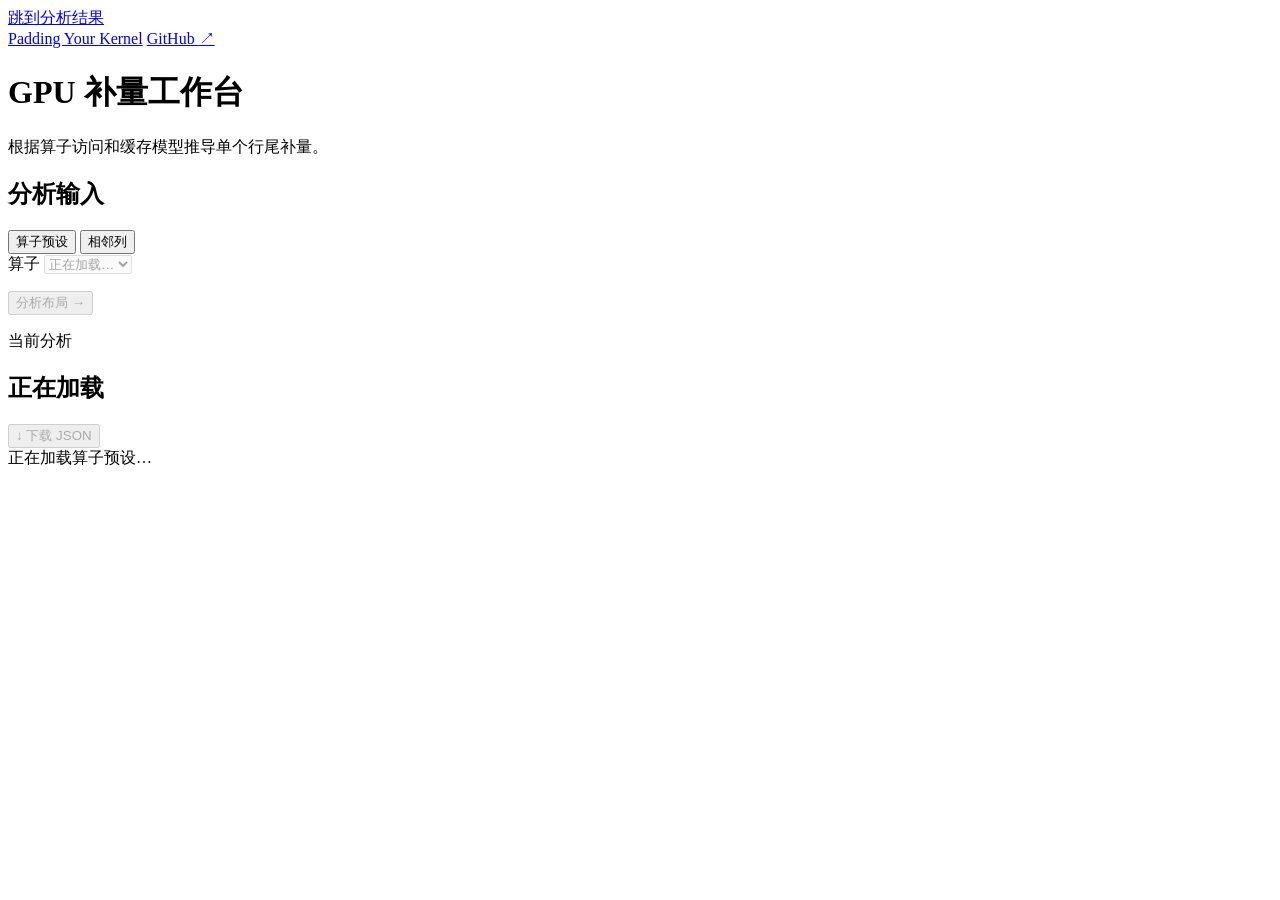
==== src/padding_your_kernel/web/index.html @ 63295ee6 "Replace legacy workbench with analytical padding tool" ====
<!doctype html>
<html lang="zh-CN">
<head>
  <meta charset="utf-8">
  <meta name="viewport" content="width=device-width, initial-scale=1">
  <meta name="theme-color" content="#101722">
  <title>Padding Your Kernel · GPU 补量工作台</title>
  <link rel="stylesheet" href="/style.css">
  <script src="/app.js" defer></script>
</head>
<body>
  <a class="skip-link" href="#analysis">跳到分析结果</a>
  <header class="topbar">
    <div class="wrap top-inner">
      <a class="brand" href="/" aria-label="Padding Your Kernel 工作台"><span class="brand-mark" aria-hidden="true"><i></i><i></i><i></i></span>Padding Your Kernel</a>
      <a class="repo-link" href="https://github.com/RTS-SYSU/Padding_your_kernel" target="_blank" rel="noopener noreferrer">GitHub <span aria-hidden="true">↗</span></a>
    </div>
  </header>
  <main class="wrap">
    <div class="page-heading">
      <h1>GPU 补量工作台</h1>
      <p>根据算子访问和缓存模型推导单个行尾补量。</p>
    </div>
    <div class="workspace">
      <aside class="panel controls" aria-labelledby="inputs-title">
        <h2 id="inputs-title">分析输入</h2>
        <div class="segments" role="group" aria-label="分析模式">
          <button id="preset-mode" type="button" aria-pressed="true" aria-controls="preset-fields">算子预设</button>
          <button id="custom-mode" type="button" aria-pressed="false" aria-controls="custom-fields">相邻列</button>
        </div>
        <form id="analysis-form">
          <div id="preset-fields" class="fields">
            <label for="preset">算子</label>
            <select id="preset" disabled><option>正在加载…</option></select>
            <p id="preset-meta" class="quiet field-note"></p>
          </div>
          <div id="custom-fields" class="fields" hidden>
            <div class="field-grid">
              <label>逻辑行宽 <input id="width" type="number" min="1" max="2147483647" step="1" value="2048" required></label>
              <label>行数 <input id="rows" type="number" min="1" max="2147483647" step="1" value="2048" required></label>
            </div>
            <label for="reserved">保留的同组缓存线数</label>
            <input id="reserved" type="number" min="0" step="1" value="1" required>
            <label for="alignment">基址对齐</label>
            <select id="alignment"><option value="4">4 B</option><option value="8">8 B</option><option value="16">16 B</option><option value="32">32 B</option><option value="64">64 B</option><option value="128" selected>128 B</option><option value="256">256 B</option></select>
          </div>
          <button id="analyze" type="submit" class="primary" disabled>分析布局 <span aria-hidden="true">→</span></button>
        </form>
        <p id="input-status" class="input-status" role="status" aria-live="polite"></p>
        <button id="retry-presets" type="button" class="secondary" hidden>重新加载预设</button>
      </aside>

      <div id="analysis" class="analysis" tabindex="-1" aria-label="分析结果" aria-busy="true">
        <section class="panel">
          <div class="panel-head result-head">
            <div><p class="section-label">当前分析</p><h2 id="operator">正在加载</h2><p id="result-meta" class="quiet"></p></div>
            <button id="download" type="button" class="secondary download" disabled><span aria-hidden="true">↓</span> 下载 JSON</button>
          </div>
          <div id="result-empty" class="placeholder" role="status">正在加载算子预设…</div>
          <div id="result-body" hidden>
            <div class="metrics">
              <div class="metric featured"><span>每行建议补量</span><strong id="padding-value">—</strong><small id="result-status"></small></div>
              <div class="metric"><span>逻辑行宽 → 物理行距</span><strong id="pitch-value">—</strong><small id="pitch-note"></small></div>
              <div class="metric"><span>额外分配</span><strong id="bytes-value">—</strong><small id="bytes-note"></small></div>
            </div>
            <div id="layout-section" class="layout-section" hidden>
              <div class="layout-top"><h3>行距对照</h3><label id="operand-label" hidden>操作数 <select id="operand"></select></label><span id="operand-name" class="quiet"></span></div>
              <div id="diagrams" class="diagrams"></div>
              <div class="legend"><span><i class="data-key"></i>逻辑元素</span><span id="pad-legend"><i class="pad-key"></i>行尾补量</span><span id="diagram-note" class="quiet"></span></div>
            </div>
          </div>
        </section>

        <section id="evidence" class="panel evidence" aria-labelledby="evidence-title" hidden>
          <div class="panel-head"><h2 id="evidence-title">推导与适用范围</h2></div>
          <dl class="evidence-list">
            <div><dt>推导规则</dt><dd id="rule"></dd></div>
            <div><dt>选择理由</dt><dd id="reason"></dd></div>
            <div><dt>适用范围</dt><dd id="scope"></dd></div>
            <div id="source-row" hidden><dt>源码依据</dt><dd><code id="source"></code></dd></div>
          </dl>
          <div id="fact-section" class="assumptions" hidden><h3>推导证据</h3><ul id="facts"></ul></div>
          <div id="assumption-section" class="assumptions" hidden><h3>模型假设</h3><ul id="assumptions"></ul></div>
          <div id="operands-section" class="operands" hidden>
            <h3>操作数布局</h3>
            <div class="table-scroll"><table>
              <thead><tr><th scope="col">操作数</th><th scope="col">行数</th><th scope="col">逻辑行宽</th><th scope="col">物理行距</th><th scope="col">增加字节</th></tr></thead>
              <tbody id="operand-rows"></tbody>
            </table></div>
          </div>
        </section>
      </div>
    </div>
  </main>
</body>
</html>
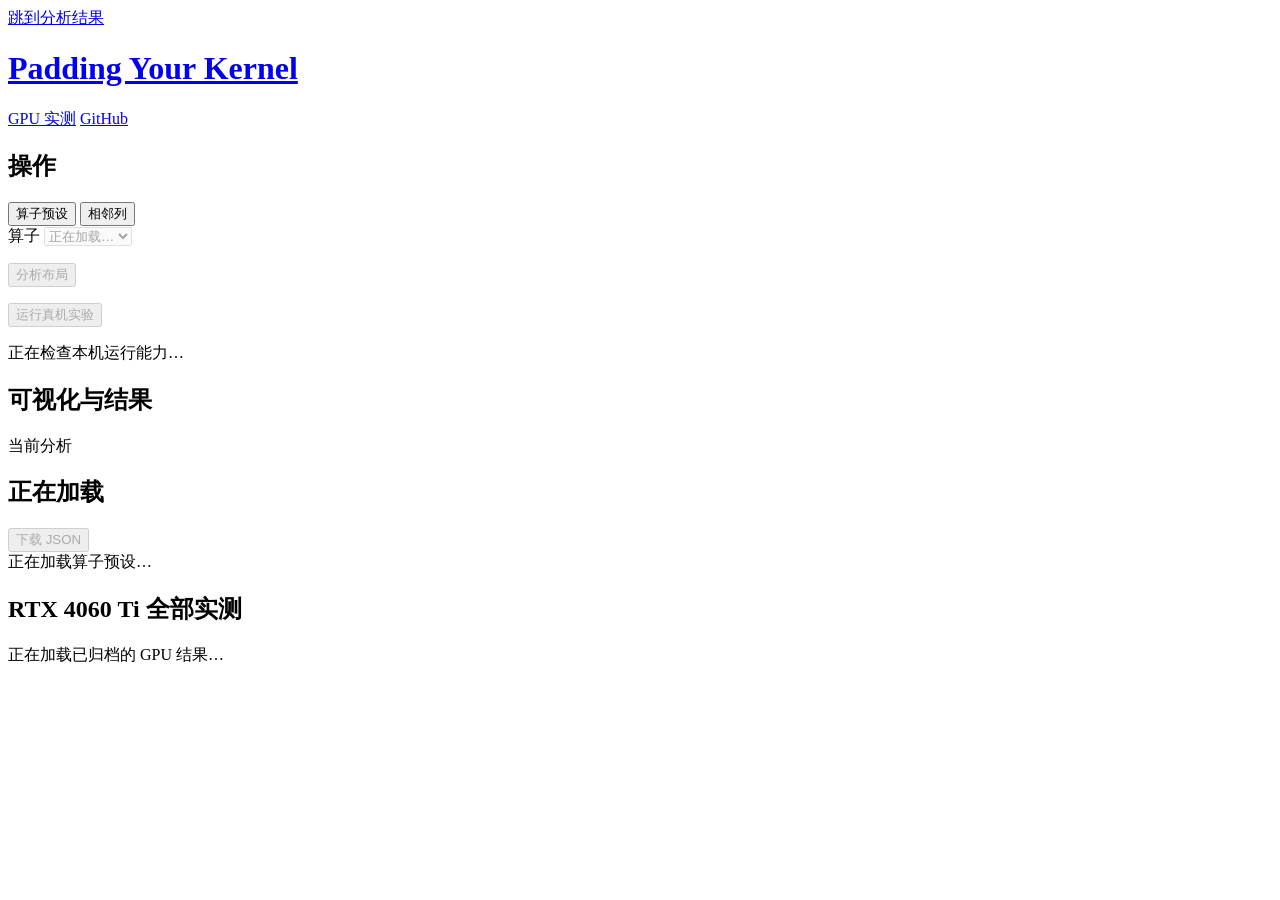
==== commit a7a35dc5: "Add live GPU experiments and a plain measurement workbench" ====
--- a/src/padding_your_kernel/web/index.html
+++ b/src/padding_your_kernel/web/index.html
@@ -12,18 +12,17 @@
   <a class="skip-link" href="#analysis">跳到分析结果</a>
   <header class="topbar">
     <div class="wrap top-inner">
-      <a class="brand" href="/" aria-label="Padding Your Kernel 工作台"><span class="brand-mark" aria-hidden="true"><i></i><i></i><i></i></span>Padding Your Kernel</a>
-      <a class="repo-link" href="https://github.com/RTS-SYSU/Padding_your_kernel" target="_blank" rel="noopener noreferrer">GitHub <span aria-hidden="true">↗</span></a>
+      <h1 class="app-title"><a class="brand" href="/">Padding Your Kernel</a></h1>
+      <nav class="top-links" aria-label="工作台链接">
+        <a class="measurement-link" href="#measurement-summary">GPU 实测</a>
+        <a class="repo-link" href="https://github.com/RTS-SYSU/Padding_your_kernel" target="_blank" rel="noopener noreferrer">GitHub</a>
+      </nav>
     </div>
   </header>
   <main class="wrap">
-    <div class="page-heading">
-      <h1>GPU 补量工作台</h1>
-      <p>根据算子访问和缓存模型推导单个行尾补量。</p>
-    </div>
     <div class="workspace">
       <aside class="panel controls" aria-labelledby="inputs-title">
-        <h2 id="inputs-title">分析输入</h2>
+        <h2 id="inputs-title">操作</h2>
         <div class="segments" role="group" aria-label="分析模式">
           <button id="preset-mode" type="button" aria-pressed="true" aria-controls="preset-fields">算子预设</button>
           <button id="custom-mode" type="button" aria-pressed="false" aria-controls="custom-fields">相邻列</button>
@@ -44,22 +43,28 @@
             <label for="alignment">基址对齐</label>
             <select id="alignment"><option value="4">4 B</option><option value="8">8 B</option><option value="16">16 B</option><option value="32">32 B</option><option value="64">64 B</option><option value="128" selected>128 B</option><option value="256">256 B</option></select>
           </div>
-          <button id="analyze" type="submit" class="primary" disabled>分析布局 <span aria-hidden="true">→</span></button>
+          <button id="analyze" type="submit" class="primary" disabled>分析布局</button>
         </form>
         <p id="input-status" class="input-status" role="status" aria-live="polite"></p>
         <button id="retry-presets" type="button" class="secondary" hidden>重新加载预设</button>
+        <div id="live-controls" class="live-controls">
+          <button id="run-live" type="button" class="secondary" disabled>运行真机实验</button>
+          <progress id="live-progress" aria-label="真机实验进行中" hidden></progress>
+          <p id="live-status" class="input-status" role="status" aria-live="polite">正在检查本机运行能力…</p>
+        </div>
       </aside>
 
       <div id="analysis" class="analysis" tabindex="-1" aria-label="分析结果" aria-busy="true">
+        <h2 class="workspace-title">可视化与结果</h2>
         <section class="panel">
           <div class="panel-head result-head">
             <div><p class="section-label">当前分析</p><h2 id="operator">正在加载</h2><p id="result-meta" class="quiet"></p></div>
-            <button id="download" type="button" class="secondary download" disabled><span aria-hidden="true">↓</span> 下载 JSON</button>
+            <button id="download" type="button" class="secondary download" disabled>下载 JSON</button>
           </div>
           <div id="result-empty" class="placeholder" role="status">正在加载算子预设…</div>
           <div id="result-body" hidden>
             <div class="metrics">
-              <div class="metric featured"><span>每行建议补量</span><strong id="padding-value">—</strong><small id="result-status"></small></div>
+              <div class="metric"><span>每行建议补量</span><strong id="padding-value">—</strong><small id="result-status"></small></div>
               <div class="metric"><span>逻辑行宽 → 物理行距</span><strong id="pitch-value">—</strong><small id="pitch-note"></small></div>
               <div class="metric"><span>额外分配</span><strong id="bytes-value">—</strong><small id="bytes-note"></small></div>
             </div>
@@ -69,6 +74,37 @@
               <div class="legend"><span><i class="data-key"></i>逻辑元素</span><span id="pad-legend"><i class="pad-key"></i>行尾补量</span><span id="diagram-note" class="quiet"></span></div>
             </div>
           </div>
+        </section>
+
+        <section id="live-result" class="panel measurements" aria-labelledby="live-result-title" hidden>
+          <div class="panel-head measurement-head">
+            <div><h2 id="live-result-title">本次真机实验</h2><p class="quiet" id="live-result-device"></p></div>
+            <span id="live-result-verdict" class="verdict" hidden></span>
+          </div>
+          <p id="live-result-message" class="measurement-message" role="status"></p>
+          <div id="live-result-data" hidden>
+            <dl id="live-result-stats" class="native-stats"></dl>
+            <div id="live-result-processes" class="native-processes" hidden>
+              <h3>各进程配对加速比</h3><ol id="live-result-ratios"></ol>
+            </div>
+            <p id="live-result-method" class="measurement-method"></p>
+          </div>
+        </section>
+
+        <section id="native-measurements" class="panel measurements" aria-labelledby="native-title" hidden>
+          <div class="panel-head measurement-head">
+            <div><h2 id="native-title">历史真机实验</h2><p class="quiet" id="native-device"></p></div>
+            <span id="native-verdict" class="verdict" hidden></span>
+          </div>
+          <p id="native-message" class="measurement-message" role="status"></p>
+          <div id="native-data" hidden>
+            <dl id="native-stats" class="native-stats"></dl>
+            <div id="native-processes" class="native-processes" hidden>
+              <h3>各进程配对加速比</h3><ol id="native-ratios"></ol>
+            </div>
+            <p id="native-method" class="measurement-method"></p>
+          </div>
+          <div class="measurement-actions"><a href="#measurement-summary">查看全部 GPU 实测</a></div>
         </section>
 
         <section id="evidence" class="panel evidence" aria-labelledby="evidence-title" hidden>
@@ -91,6 +127,24 @@
         </section>
       </div>
     </div>
+    <section id="measurement-summary" class="panel measurement-summary" aria-labelledby="summary-title">
+      <div class="panel-head measurement-head">
+        <div><h2 id="summary-title">RTX 4060 Ti 全部实测</h2><p id="summary-meta" class="quiet"></p></div>
+        <button id="retry-measurements" type="button" class="secondary" hidden>重新加载结果</button>
+      </div>
+      <p id="summary-message" class="measurement-message" role="status">正在加载已归档的 GPU 结果…</p>
+      <div id="summary-content" class="summary-content" hidden>
+        <ul id="summary-totals" class="summary-totals" aria-label="验收统计"></ul>
+        <div class="table-scroll" role="region" aria-label="GPU 实测配置表" tabindex="0">
+          <table class="summary-table">
+            <caption class="sr-only">按预设配置比较两种布局的 CUDA 事件时间</caption>
+            <thead><tr><th scope="col">算子与尺寸</th><th scope="col">推导补量</th><th scope="col">基线 (µs)</th><th scope="col">补后 (µs)</th><th scope="col">配对加速比</th><th scope="col">更快进程</th><th scope="col">结果</th></tr></thead>
+            <tbody id="summary-rows"></tbody>
+          </table>
+        </div>
+        <p id="summary-method" class="measurement-method"></p>
+      </div>
+    </section>
   </main>
 </body>
 </html>
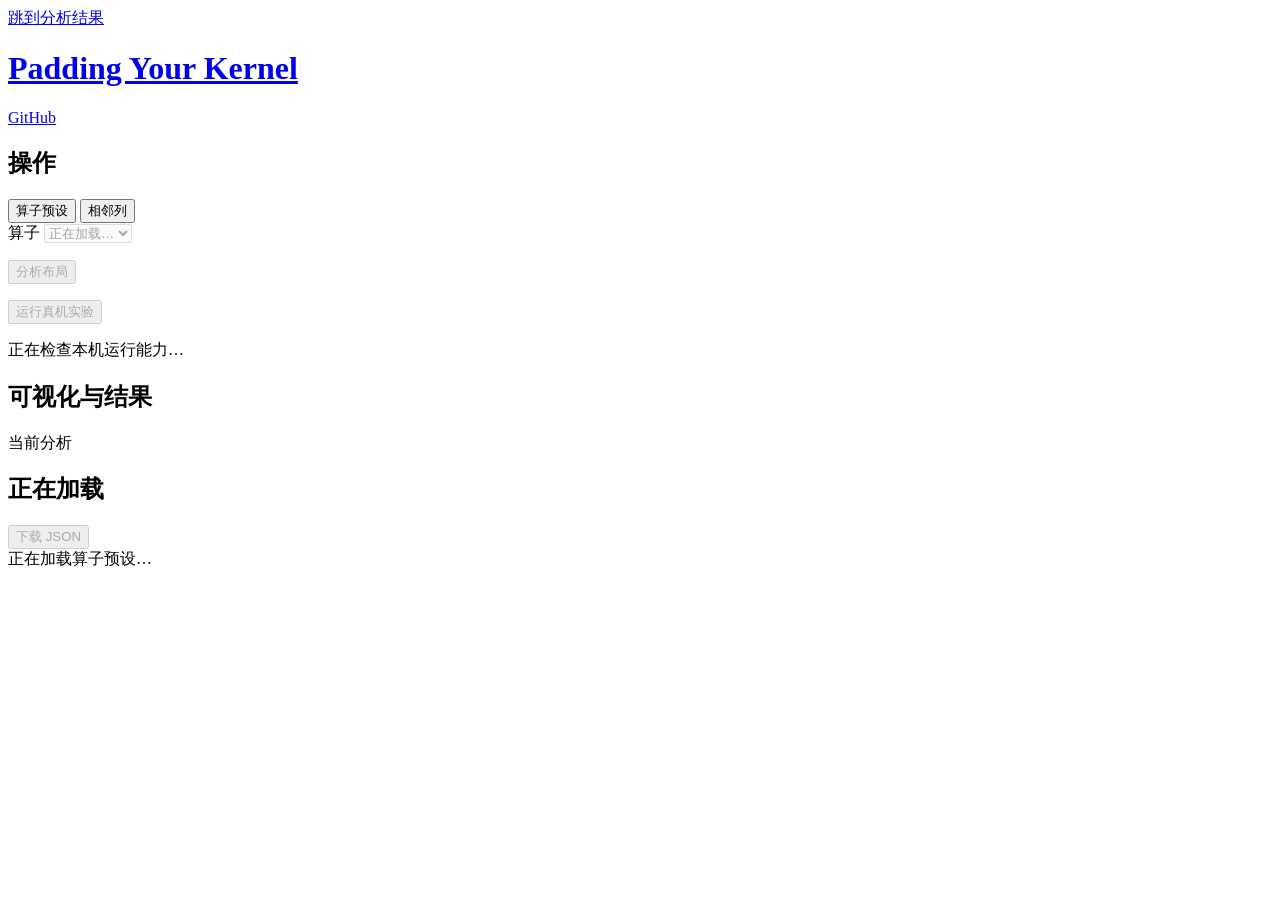
==== commit bb0da504: "Focus the workbench on current layout and GPU runs" ====
--- a/src/padding_your_kernel/web/index.html
+++ b/src/padding_your_kernel/web/index.html
@@ -14,7 +14,6 @@
     <div class="wrap top-inner">
       <h1 class="app-title"><a class="brand" href="/">Padding Your Kernel</a></h1>
       <nav class="top-links" aria-label="工作台链接">
-        <a class="measurement-link" href="#measurement-summary">GPU 实测</a>
         <a class="repo-link" href="https://github.com/RTS-SYSU/Padding_your_kernel" target="_blank" rel="noopener noreferrer">GitHub</a>
       </nav>
     </div>
@@ -68,6 +67,7 @@
               <div class="metric"><span>逻辑行宽 → 物理行距</span><strong id="pitch-value">—</strong><small id="pitch-note"></small></div>
               <div class="metric"><span>额外分配</span><strong id="bytes-value">—</strong><small id="bytes-note"></small></div>
             </div>
+            <p id="analysis-reason" class="analysis-reason" hidden></p>
             <div id="layout-section" class="layout-section" hidden>
               <div class="layout-top"><h3>行距对照</h3><label id="operand-label" hidden>操作数 <select id="operand"></select></label><span id="operand-name" class="quiet"></span></div>
               <div id="diagrams" class="diagrams"></div>
@@ -76,7 +76,7 @@
           </div>
         </section>
 
-        <section id="live-result" class="panel measurements" aria-labelledby="live-result-title" hidden>
+        <section id="live-result" class="panel" aria-labelledby="live-result-title" hidden>
           <div class="panel-head measurement-head">
             <div><h2 id="live-result-title">本次真机实验</h2><p class="quiet" id="live-result-device"></p></div>
             <span id="live-result-verdict" class="verdict" hidden></span>
@@ -91,60 +91,8 @@
           </div>
         </section>
 
-        <section id="native-measurements" class="panel measurements" aria-labelledby="native-title" hidden>
-          <div class="panel-head measurement-head">
-            <div><h2 id="native-title">历史真机实验</h2><p class="quiet" id="native-device"></p></div>
-            <span id="native-verdict" class="verdict" hidden></span>
-          </div>
-          <p id="native-message" class="measurement-message" role="status"></p>
-          <div id="native-data" hidden>
-            <dl id="native-stats" class="native-stats"></dl>
-            <div id="native-processes" class="native-processes" hidden>
-              <h3>各进程配对加速比</h3><ol id="native-ratios"></ol>
-            </div>
-            <p id="native-method" class="measurement-method"></p>
-          </div>
-          <div class="measurement-actions"><a href="#measurement-summary">查看全部 GPU 实测</a></div>
-        </section>
-
-        <section id="evidence" class="panel evidence" aria-labelledby="evidence-title" hidden>
-          <div class="panel-head"><h2 id="evidence-title">推导与适用范围</h2></div>
-          <dl class="evidence-list">
-            <div><dt>推导规则</dt><dd id="rule"></dd></div>
-            <div><dt>选择理由</dt><dd id="reason"></dd></div>
-            <div><dt>适用范围</dt><dd id="scope"></dd></div>
-            <div id="source-row" hidden><dt>源码依据</dt><dd><code id="source"></code></dd></div>
-          </dl>
-          <div id="fact-section" class="assumptions" hidden><h3>推导证据</h3><ul id="facts"></ul></div>
-          <div id="assumption-section" class="assumptions" hidden><h3>模型假设</h3><ul id="assumptions"></ul></div>
-          <div id="operands-section" class="operands" hidden>
-            <h3>操作数布局</h3>
-            <div class="table-scroll"><table>
-              <thead><tr><th scope="col">操作数</th><th scope="col">行数</th><th scope="col">逻辑行宽</th><th scope="col">物理行距</th><th scope="col">增加字节</th></tr></thead>
-              <tbody id="operand-rows"></tbody>
-            </table></div>
-          </div>
-        </section>
       </div>
     </div>
-    <section id="measurement-summary" class="panel measurement-summary" aria-labelledby="summary-title">
-      <div class="panel-head measurement-head">
-        <div><h2 id="summary-title">RTX 4060 Ti 全部实测</h2><p id="summary-meta" class="quiet"></p></div>
-        <button id="retry-measurements" type="button" class="secondary" hidden>重新加载结果</button>
-      </div>
-      <p id="summary-message" class="measurement-message" role="status">正在加载已归档的 GPU 结果…</p>
-      <div id="summary-content" class="summary-content" hidden>
-        <ul id="summary-totals" class="summary-totals" aria-label="验收统计"></ul>
-        <div class="table-scroll" role="region" aria-label="GPU 实测配置表" tabindex="0">
-          <table class="summary-table">
-            <caption class="sr-only">按预设配置比较两种布局的 CUDA 事件时间</caption>
-            <thead><tr><th scope="col">算子与尺寸</th><th scope="col">推导补量</th><th scope="col">基线 (µs)</th><th scope="col">补后 (µs)</th><th scope="col">配对加速比</th><th scope="col">更快进程</th><th scope="col">结果</th></tr></thead>
-            <tbody id="summary-rows"></tbody>
-          </table>
-        </div>
-        <p id="summary-method" class="measurement-method"></p>
-      </div>
-    </section>
   </main>
 </body>
 </html>
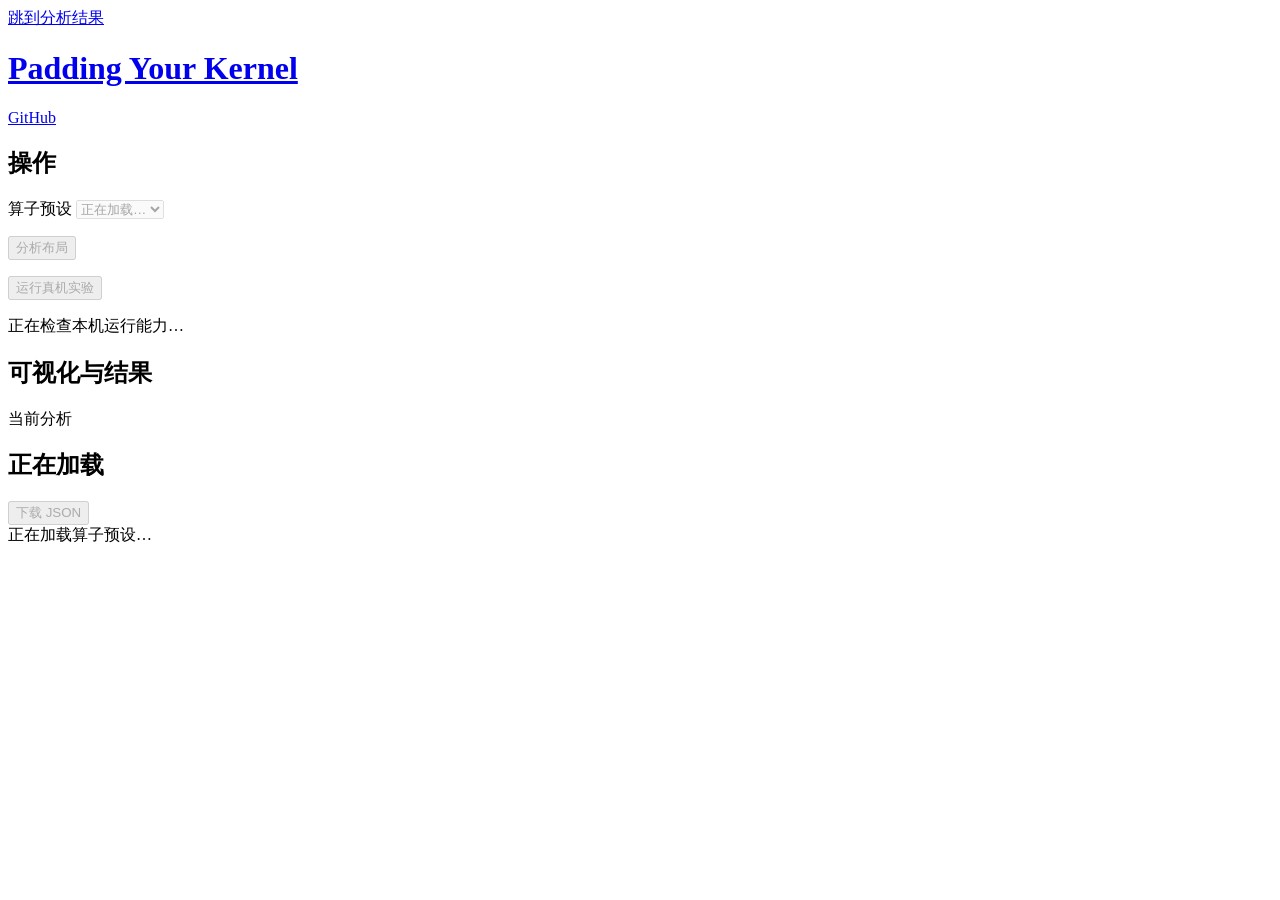
==== commit 3a98f264: "Limit workbench analysis to benchmark presets" ====
--- a/src/padding_your_kernel/web/index.html
+++ b/src/padding_your_kernel/web/index.html
@@ -22,31 +22,17 @@
     <div class="workspace">
       <aside class="panel controls" aria-labelledby="inputs-title">
         <h2 id="inputs-title">操作</h2>
-        <div class="segments" role="group" aria-label="分析模式">
-          <button id="preset-mode" type="button" aria-pressed="true" aria-controls="preset-fields">算子预设</button>
-          <button id="custom-mode" type="button" aria-pressed="false" aria-controls="custom-fields">相邻列</button>
-        </div>
         <form id="analysis-form">
-          <div id="preset-fields" class="fields">
-            <label for="preset">算子</label>
+          <div class="fields">
+            <label for="preset">算子预设</label>
             <select id="preset" disabled><option>正在加载…</option></select>
             <p id="preset-meta" class="quiet field-note"></p>
-          </div>
-          <div id="custom-fields" class="fields" hidden>
-            <div class="field-grid">
-              <label>逻辑行宽 <input id="width" type="number" min="1" max="2147483647" step="1" value="2048" required></label>
-              <label>行数 <input id="rows" type="number" min="1" max="2147483647" step="1" value="2048" required></label>
-            </div>
-            <label for="reserved">保留的同组缓存线数</label>
-            <input id="reserved" type="number" min="0" step="1" value="1" required>
-            <label for="alignment">基址对齐</label>
-            <select id="alignment"><option value="4">4 B</option><option value="8">8 B</option><option value="16">16 B</option><option value="32">32 B</option><option value="64">64 B</option><option value="128" selected>128 B</option><option value="256">256 B</option></select>
           </div>
           <button id="analyze" type="submit" class="primary" disabled>分析布局</button>
         </form>
         <p id="input-status" class="input-status" role="status" aria-live="polite"></p>
         <button id="retry-presets" type="button" class="secondary" hidden>重新加载预设</button>
-        <div id="live-controls" class="live-controls">
+        <div class="live-controls">
           <button id="run-live" type="button" class="secondary" disabled>运行真机实验</button>
           <progress id="live-progress" aria-label="真机实验进行中" hidden></progress>
           <p id="live-status" class="input-status" role="status" aria-live="polite">正在检查本机运行能力…</p>
@@ -67,7 +53,6 @@
               <div class="metric"><span>逻辑行宽 → 物理行距</span><strong id="pitch-value">—</strong><small id="pitch-note"></small></div>
               <div class="metric"><span>额外分配</span><strong id="bytes-value">—</strong><small id="bytes-note"></small></div>
             </div>
-            <p id="analysis-reason" class="analysis-reason" hidden></p>
             <div id="layout-section" class="layout-section" hidden>
               <div class="layout-top"><h3>行距对照</h3><label id="operand-label" hidden>操作数 <select id="operand"></select></label><span id="operand-name" class="quiet"></span></div>
               <div id="diagrams" class="diagrams"></div>
